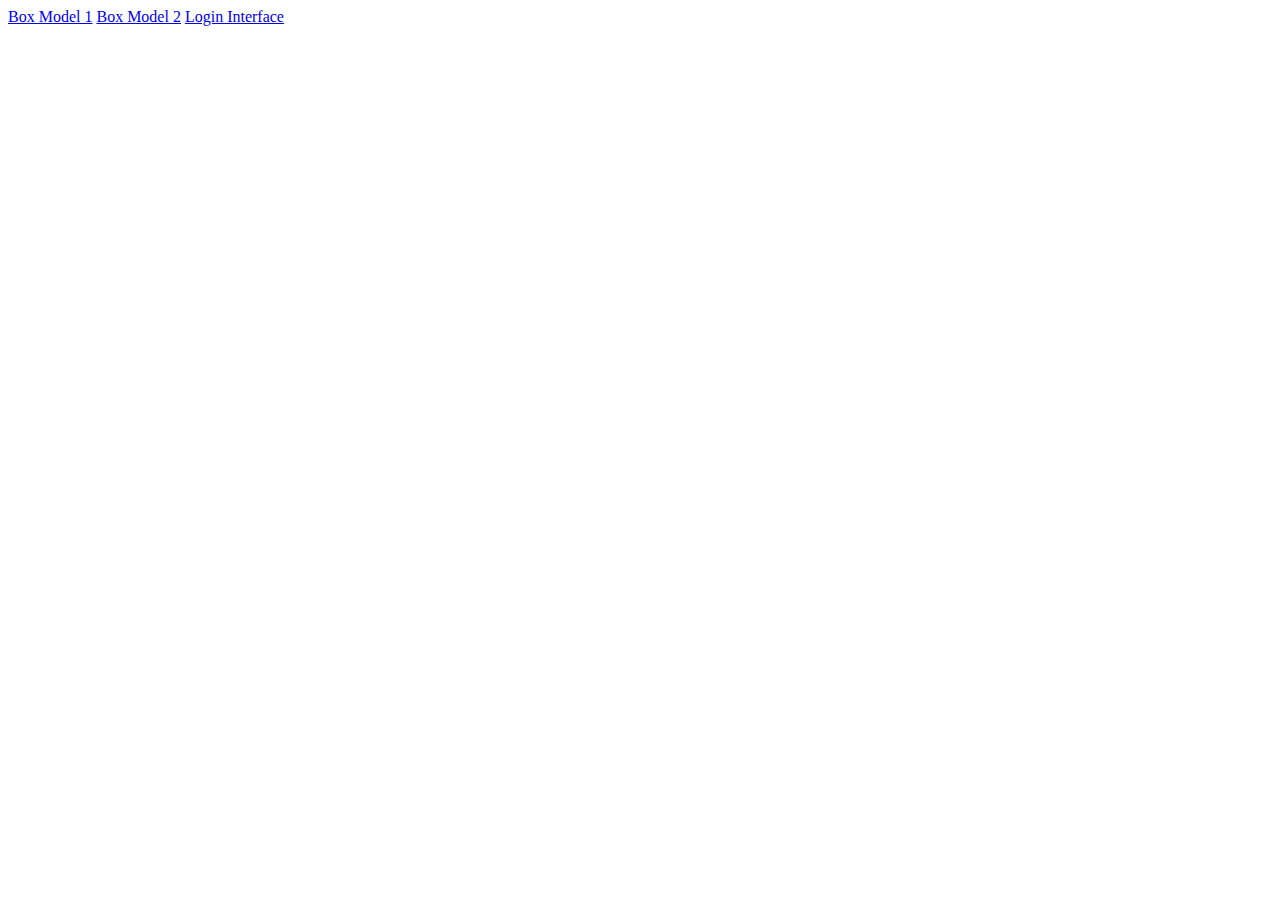
==== index.html @ d6343aa0 "Added Login Interface, as well as vreated links in index.html" ====
<!DOCTYPE html>
<html lang="en">

<!-- ----------------------------------------------------------------- -->
<!-- ----------------------------------------------------------------- -->
<!-- ----------------------------------------------------------------- -->
<head> <!-- header begins here -->
  <meta charset="utf-8">
  <meta name="viewport" content="width=device-width, initial-scale=1">
  <meta name="description" content="">
  <meta name="author" content="">

  <script type="text/javascript" src="./js/header-functions.js"></script>

</head> <!-- header ends here -->
<!-- ----------------------------------------------------------------- -->
<!-- ----------------------------------------------------------------- -->
<!-- ----------------------------------------------------------------- -->
<!-- ---------------------------------------------------------------------------------- -->
<!-- ---------------------------------------------------------------------------------- -->
<!-- ---------------------------------------------------------------------------------- -->
<body> <!-- body begins here -->


<a href="./box-model1.html" target="_blank">Box Model 1</a>
<a href="./box-model2.html" target="_blank">Box Model 2</a>
<a href="./login-interface.html" target="_blank">Login Interface</a>


  <!-- ====================================================== -->
  <!-- ====================================================== -->
  <footer>
    <!-- footer of page begins here -->
    <script type="text/javascript" src="./js/footer-functions.js"></script>
  </footer> <!-- footer of page ends here -->
  <!-- ====================================================== -->
  <!-- ====================================================== -->

</body>
<!-- ---------------------------------------------------------------------------------- -->
<!-- ---------------------------------------------------------------------------------- -->
<!-- ---------------------------------------------------------------------------------- -->

</html>
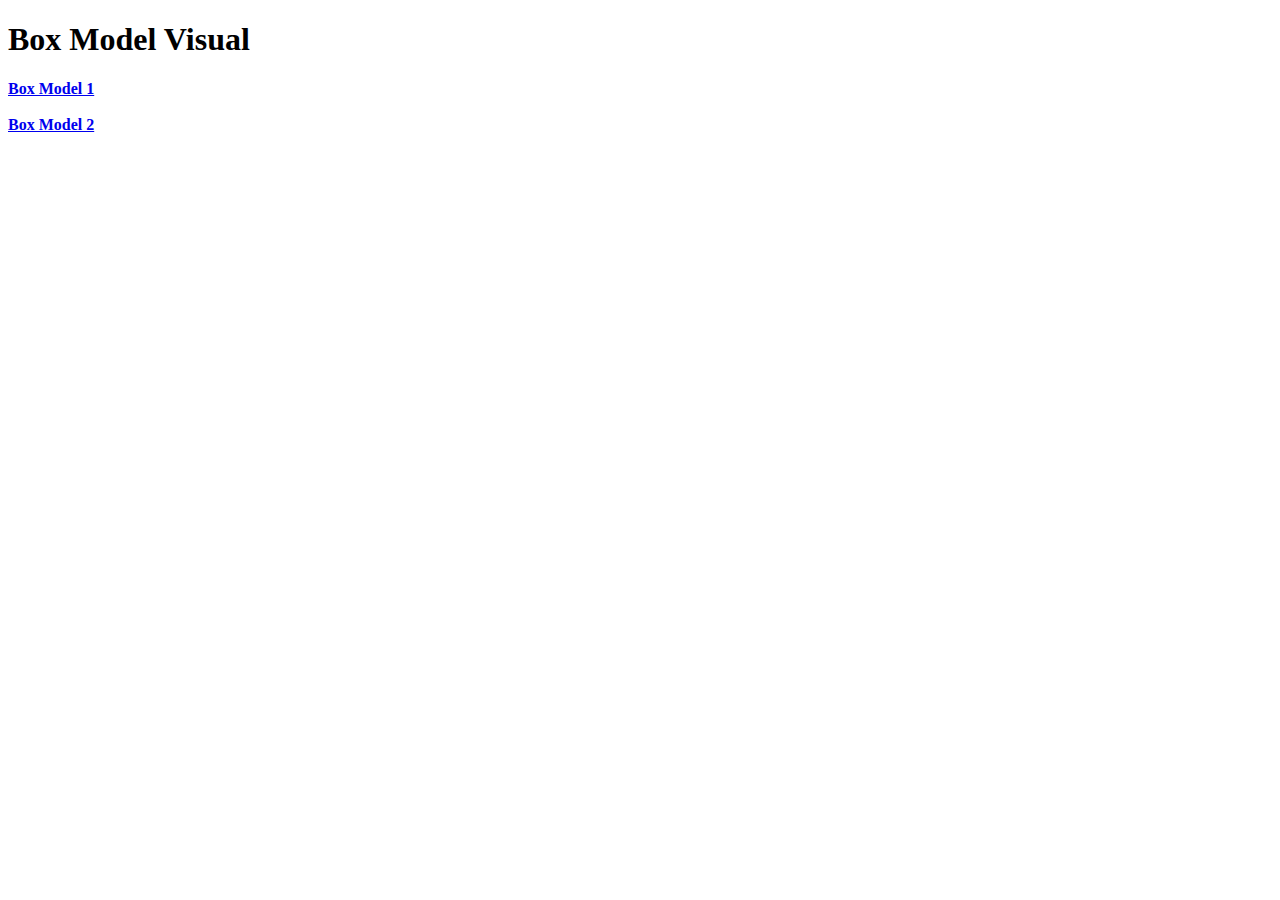
==== commit 654f2de8: "Merge a3a2c297a3e87392258f42f468367522d003b799 into 654ac9b1dbf369e8287fc5060648215750141ca2" ====
--- a/index.html
+++ b/index.html
@@ -1,44 +1,16 @@
 <!DOCTYPE html>
 <html lang="en">
+  <head>
+    <meta charset="utf-8">
+    <title>Box Model Visual</title>
+</head>
+<body>
+    <h1><Strong>Box Model Visual</Strong></h1>
 
-<!-- ----------------------------------------------------------------- -->
-<!-- ----------------------------------------------------------------- -->
-<!-- ----------------------------------------------------------------- -->
-<head> <!-- header begins here -->
-  <meta charset="utf-8">
-  <meta name="viewport" content="width=device-width, initial-scale=1">
-  <meta name="description" content="">
-  <meta name="author" content="">
-
-  <script type="text/javascript" src="./js/header-functions.js"></script>
-
-</head> <!-- header ends here -->
-<!-- ----------------------------------------------------------------- -->
-<!-- ----------------------------------------------------------------- -->
-<!-- ----------------------------------------------------------------- -->
-<!-- ---------------------------------------------------------------------------------- -->
-<!-- ---------------------------------------------------------------------------------- -->
-<!-- ---------------------------------------------------------------------------------- -->
-<body> <!-- body begins here -->
-
-
-<a href="./box-model1.html" target="_blank">Box Model 1</a>
-<a href="./box-model2.html" target="_blank">Box Model 2</a>
-<a href="./login-interface.html" target="_blank">Login Interface</a>
-
-
-  <!-- ====================================================== -->
-  <!-- ====================================================== -->
-  <footer>
-    <!-- footer of page begins here -->
-    <script type="text/javascript" src="./js/footer-functions.js"></script>
-  </footer> <!-- footer of page ends here -->
-  <!-- ====================================================== -->
-  <!-- ====================================================== -->
-
+    <li><a href="file:///C:/Users/julie/dev/exercise.html_day-2-exercises/box-model1.html"><b>Box Model 1</b></a></li>
+    <br/><li><a href="file:///C:/Users/julie/dev/exercise.html_day-2-exercises/box-model2.html"><b>Box Model 2</b></a></li>
 </body>
-<!-- ---------------------------------------------------------------------------------- -->
-<!-- ---------------------------------------------------------------------------------- -->
-<!-- ---------------------------------------------------------------------------------- -->
-
-</html>+</html>
+  
+  
+ 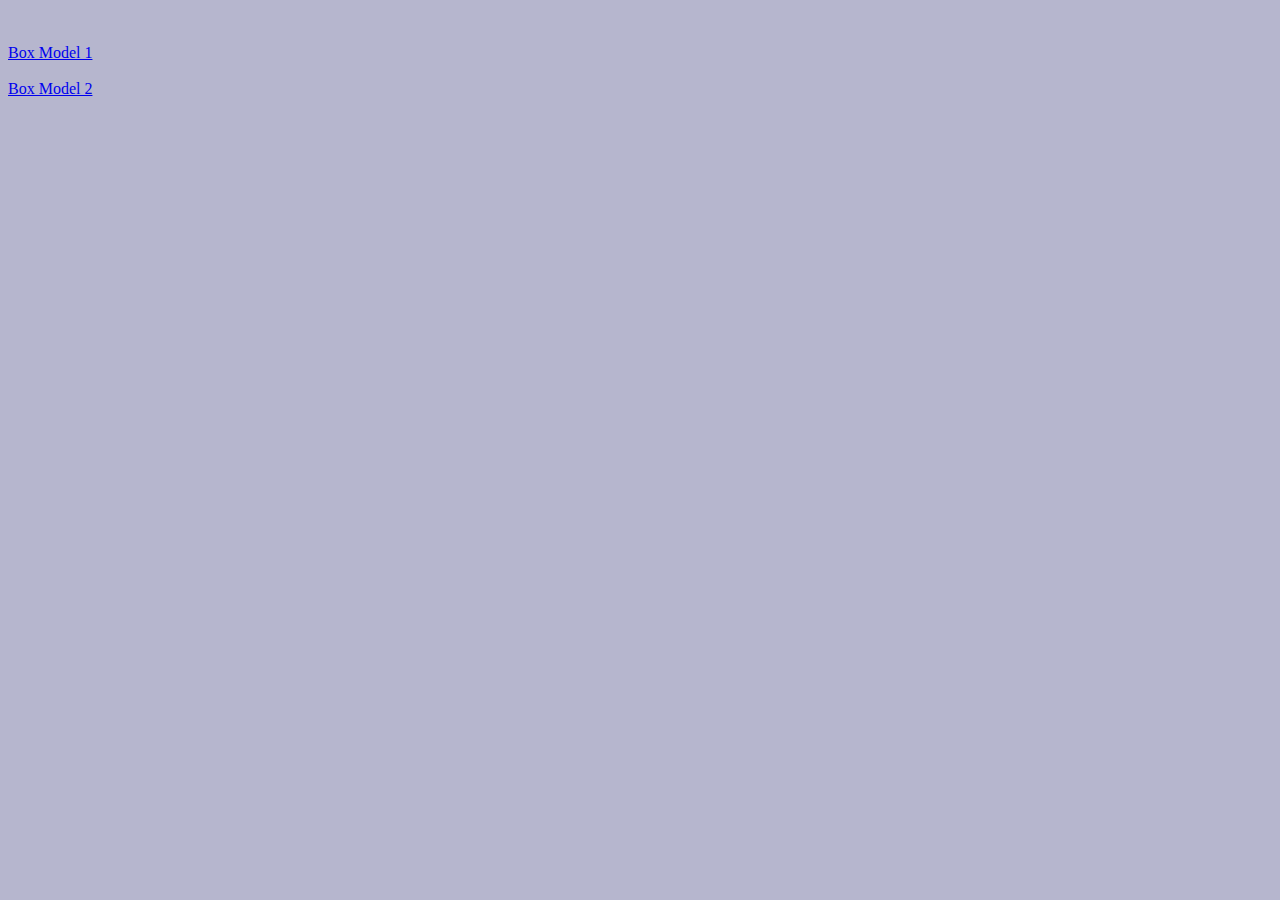
==== commit 8266ba99: "Merge be44ec0f46acde447cacb8cf30b847059a9472c7 into 654ac9b1dbf369e8287fc5060648215750141ca2" ====
--- a/index.html
+++ b/index.html
@@ -1,16 +1,59 @@
 <!DOCTYPE html>
 <html lang="en">
-  <head>
-    <meta charset="utf-8">
-    <title>Box Model Visual</title>
-</head>
-<body>
-    <h1><Strong>Box Model Visual</Strong></h1>
 
-    <li><a href="file:///C:/Users/julie/dev/exercise.html_day-2-exercises/box-model1.html"><b>Box Model 1</b></a></li>
-    <br/><li><a href="file:///C:/Users/julie/dev/exercise.html_day-2-exercises/box-model2.html"><b>Box Model 2</b></a></li>
+<!-- ----------------------------------------------------------------- -->
+<!-- ----------------------------------------------------------------- -->
+<!-- ----------------------------------------------------------------- -->
+<head> <!-- header begins here -->
+  <meta charset="utf-8">
+  <meta name="viewport" content="width=device-width, initial-scale=1">
+  <meta name="description" content="">
+  <meta name="author" content="">
+
+  <link href="./css/style.css" rel="stylesheet">
+  <script type="text/javascript" src="./js/header-functions.js"></script>
+
+</head> <!-- header ends here -->
+<!-- ----------------------------------------------------------------- -->
+<!-- ----------------------------------------------------------------- -->
+<!-- ----------------------------------------------------------------- -->
+
+
+
+
+
+
+
+
+
+
+
+
+<!-- ---------------------------------------------------------------------------------- -->
+<!-- ---------------------------------------------------------------------------------- -->
+<!-- ---------------------------------------------------------------------------------- -->
+<body> <!-- body begins here -->
+
+
+  <!--The quickest of brown foxes.-->
+<br></br>
+  <a href="./box-model1.html">Box Model 1</a>
+  <br></br>
+  <a href="./box-model2.html">Box Model 2</a>
+
+
+  <!-- ====================================================== -->
+  <!-- ====================================================== -->
+  <footer>
+    <!-- footer of page begins here -->
+    <script type="text/javascript" src="./js/footer-functions.js"></script>
+  </footer> <!-- footer of page ends here -->
+  <!-- ====================================================== -->
+  <!-- ====================================================== -->
+
 </body>
-</html>
-  
-  
- +<!-- ---------------------------------------------------------------------------------- -->
+<!-- ---------------------------------------------------------------------------------- -->
+<!-- ---------------------------------------------------------------------------------- -->
+
+</html>--- a/css/style.css
+++ b/css/style.css
@@ -0,0 +1,9 @@
+body {
+    background-color: rgb(182, 182, 206);
+}
+
+
+object {
+    height: 100vh;
+    width: 100vh;
+}
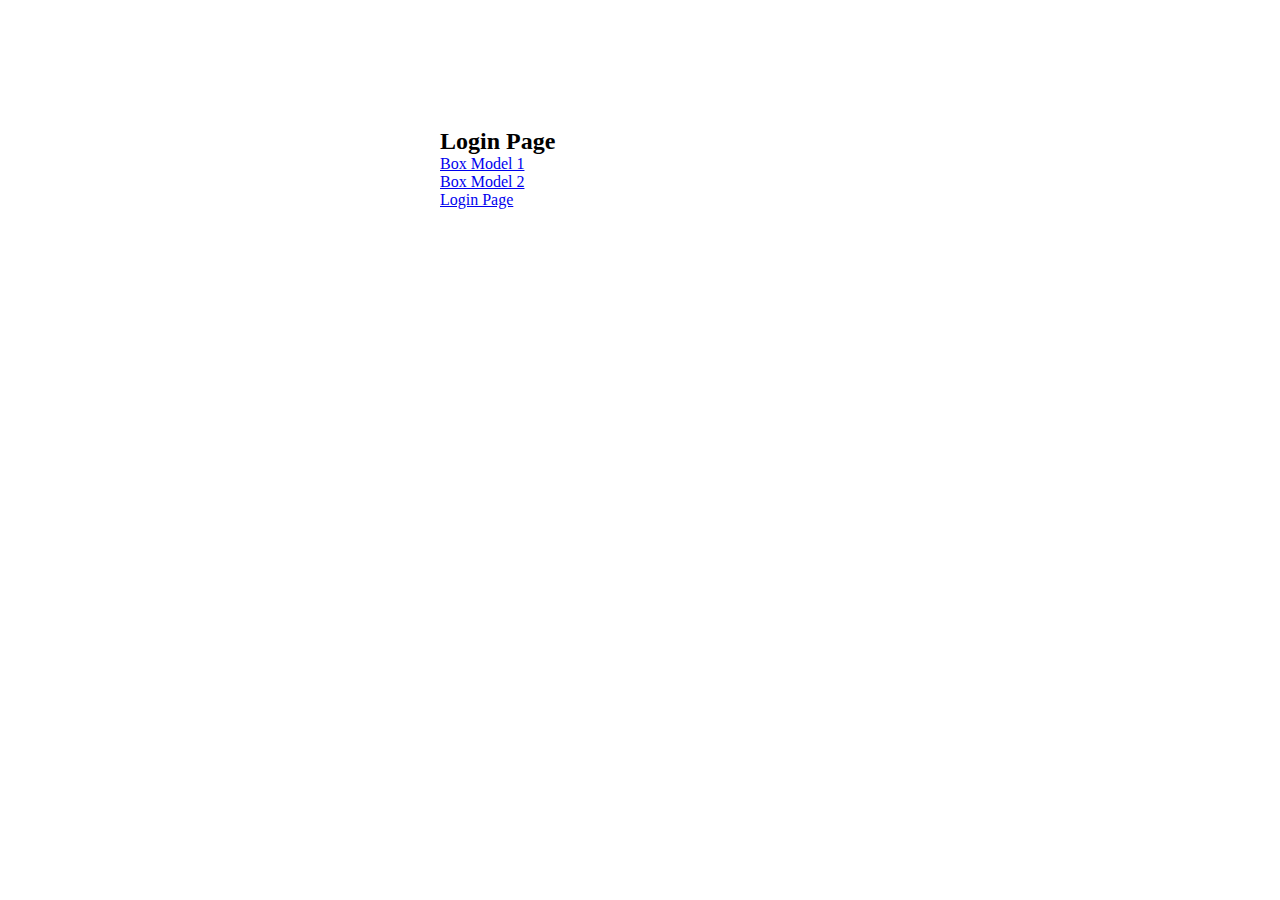
==== commit 6f18b23d: "Merge b9b3ffe5d1e01f83e0facea8f0369ad3a845c0ef into 654ac9b1dbf369e8287fc5060648215750141ca2" ====
--- a/index.html
+++ b/index.html
@@ -4,7 +4,9 @@
 <!-- ----------------------------------------------------------------- -->
 <!-- ----------------------------------------------------------------- -->
 <!-- ----------------------------------------------------------------- -->
-<head> <!-- header begins here -->
+
+<head>
+  <!-- header begins here -->
   <meta charset="utf-8">
   <meta name="viewport" content="width=device-width, initial-scale=1">
   <meta name="description" content="">
@@ -32,14 +34,17 @@
 <!-- ---------------------------------------------------------------------------------- -->
 <!-- ---------------------------------------------------------------------------------- -->
 <!-- ---------------------------------------------------------------------------------- -->
-<body> <!-- body begins here -->
 
+<body>
+  <!-- body begins here -->
 
-  <!--The quickest of brown foxes.-->
-<br></br>
-  <a href="./box-model1.html">Box Model 1</a>
-  <br></br>
-  <a href="./box-model2.html">Box Model 2</a>
+  <div class="container">
+    <h2>Login Page</h2>
+    <a href="box-model1.html"> Box Model 1</a>
+    <br><a href="box-model2.html"> Box Model 2</a>
+    <br><a href="login_page.html"> Login Page</a>
+  </div>
+
 
 
   <!-- ====================================================== -->
--- a/css/style.css
+++ b/css/style.css
@@ -1,9 +1,70 @@
-body {
-    background-color: rgb(182, 182, 206);
+@import url('https://fonts.googleapis.com/css2?family=Poppins:ital,wght@0,100;0,200;0,300;0,400;0,500;0,600;1,100;1,200;1,300;1,400;1,500&display=swap');
+
+* {
+    margin: 0;
+    padding: 0;
+    box-sizing: border-box;
 }
 
+.container {
+    top: 0;
+    bottom: 0;
+    margin: 10% auto;
+    width: 400px;
+    height: 600px;
+    position: relative;
+}
 
-object {
-    height: 100vh;
-    width: 100vh;
+img {
+    position: absolute;
+    width: 200px;
+    height: 200px;
+    margin: -120px 50px 0 120px;
 }
+
+.inputs {
+    background-color: rgb(187, 187, 187);
+    width: 450px;
+    height: 500px;
+    display: flex;
+    justify-content: center;
+    align-items: center;
+    flex-direction: column;
+    border: 2px solid  #63EFFF;
+    border-radius: 20px;
+    box-shadow: 20px 30px 30px rgb(187, 187, 187);
+    font-family: 'Poppins', sans-serif;
+}
+
+input {
+    font-size: 30px;
+    font-size: 200;
+    margin: 20px 0;
+    padding: 5px;
+    border-radius: 200px;
+    border: 1px solid #63EFFF;
+    text-align: center;
+}
+
+.btn {
+    width: 75%;
+    background-color: #63EFFF;
+    border: 1px solid rgb(112, 112, 112);
+    padding: 0;
+    color: white;
+    font-family: 'Poppins', sans-serif;
+}
+
+.btn:hover {
+    background-color:white;
+    border: 1px solid  #63EFFF;
+    color: rgb(112, 112, 112);
+}
+
+h1 {
+    margin-bottom: 10px;
+    font-size: 40px;
+    font-weight: 100;
+    color:#63EFFF;
+    font-family: 'Poppins', sans-serif;
+}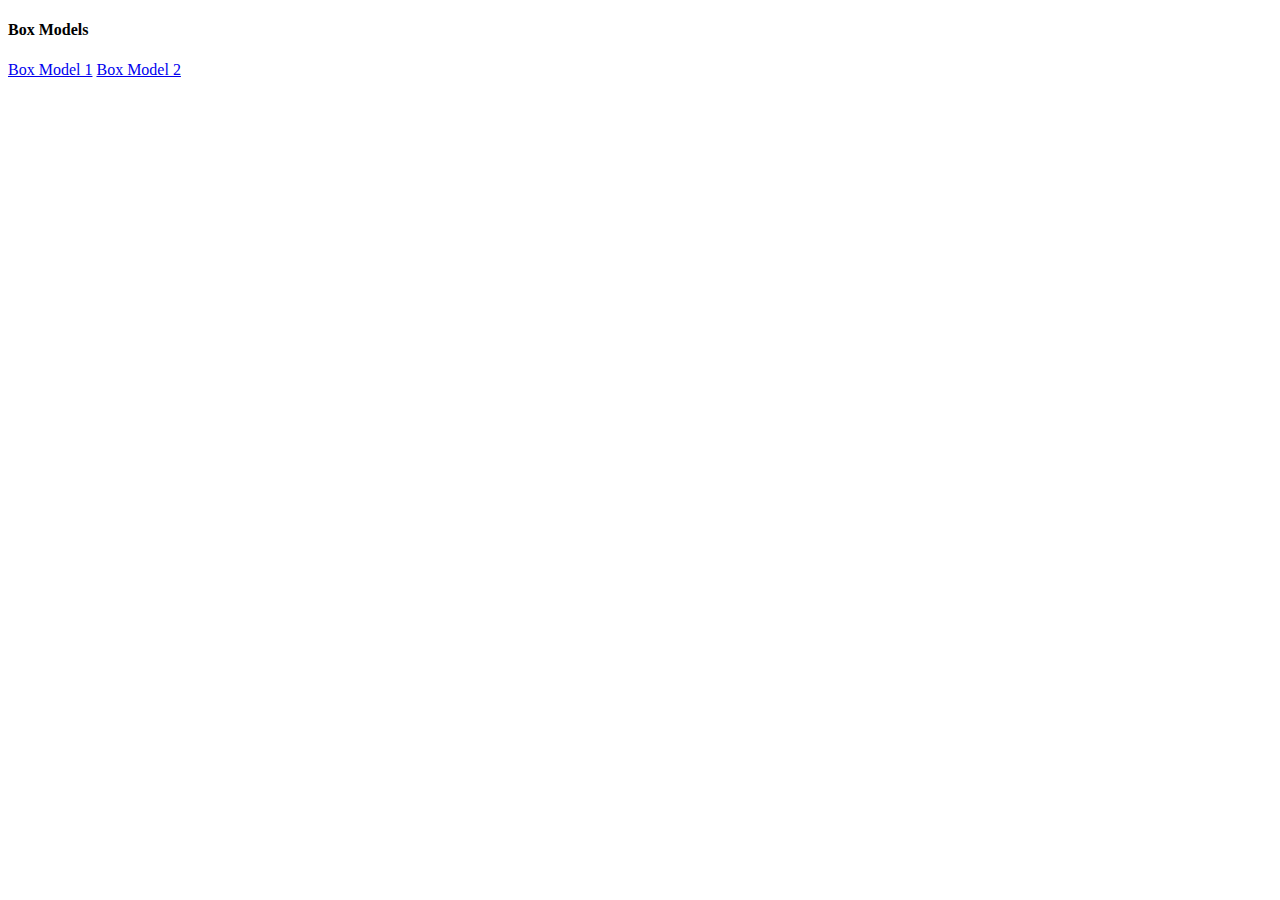
==== commit 3ebd500c: "I have added changes" ====
--- a/index.html
+++ b/index.html
@@ -1,64 +1,34 @@
 <!DOCTYPE html>
 <html lang="en">
 
-<!-- ----------------------------------------------------------------- -->
-<!-- ----------------------------------------------------------------- -->
-<!-- ----------------------------------------------------------------- -->
-
-<head>
-  <!-- header begins here -->
+<head> <!-- header begins here -->
   <meta charset="utf-8">
   <meta name="viewport" content="width=device-width, initial-scale=1">
   <meta name="description" content="">
   <meta name="author" content="">
 
+  <title>Box Model Links</title>
+
   <link href="./css/style.css" rel="stylesheet">
   <script type="text/javascript" src="./js/header-functions.js"></script>
 
 </head> <!-- header ends here -->
-<!-- ----------------------------------------------------------------- -->
-<!-- ----------------------------------------------------------------- -->
-<!-- ----------------------------------------------------------------- -->
+
+<body> <!-- body begins here -->
+
+  <h4>Box Models</h4>
+    <a href="box-model1.html">Box Model 1</a>
+    <a href="box-model2.html">Box Model 2</a>
 
 
 
 
-
-
-
-
-
-
-
-
-<!-- ---------------------------------------------------------------------------------- -->
-<!-- ---------------------------------------------------------------------------------- -->
-<!-- ---------------------------------------------------------------------------------- -->
-
-<body>
-  <!-- body begins here -->
-
-  <div class="container">
-    <h2>Login Page</h2>
-    <a href="box-model1.html"> Box Model 1</a>
-    <br><a href="box-model2.html"> Box Model 2</a>
-    <br><a href="login_page.html"> Login Page</a>
-  </div>
-
-
-
-  <!-- ====================================================== -->
-  <!-- ====================================================== -->
   <footer>
     <!-- footer of page begins here -->
     <script type="text/javascript" src="./js/footer-functions.js"></script>
   </footer> <!-- footer of page ends here -->
-  <!-- ====================================================== -->
-  <!-- ====================================================== -->
 
 </body>
-<!-- ---------------------------------------------------------------------------------- -->
-<!-- ---------------------------------------------------------------------------------- -->
-<!-- ---------------------------------------------------------------------------------- -->
+
 
 </html>--- a/css/style.css
+++ b/css/style.css
@@ -1,70 +1,9 @@
-@import url('https://fonts.googleapis.com/css2?family=Poppins:ital,wght@0,100;0,200;0,300;0,400;0,500;0,600;1,100;1,200;1,300;1,400;1,500&display=swap');
-
-* {
-    margin: 0;
-    padding: 0;
-    box-sizing: border-box;
+body {
+    background-color: white;
 }
 
-.container {
-    top: 0;
-    bottom: 0;
-    margin: 10% auto;
-    width: 400px;
-    height: 600px;
-    position: relative;
+
+object {
+    height: 100vh;
+    width: 100vh;
 }
-
-img {
-    position: absolute;
-    width: 200px;
-    height: 200px;
-    margin: -120px 50px 0 120px;
-}
-
-.inputs {
-    background-color: rgb(187, 187, 187);
-    width: 450px;
-    height: 500px;
-    display: flex;
-    justify-content: center;
-    align-items: center;
-    flex-direction: column;
-    border: 2px solid  #63EFFF;
-    border-radius: 20px;
-    box-shadow: 20px 30px 30px rgb(187, 187, 187);
-    font-family: 'Poppins', sans-serif;
-}
-
-input {
-    font-size: 30px;
-    font-size: 200;
-    margin: 20px 0;
-    padding: 5px;
-    border-radius: 200px;
-    border: 1px solid #63EFFF;
-    text-align: center;
-}
-
-.btn {
-    width: 75%;
-    background-color: #63EFFF;
-    border: 1px solid rgb(112, 112, 112);
-    padding: 0;
-    color: white;
-    font-family: 'Poppins', sans-serif;
-}
-
-.btn:hover {
-    background-color:white;
-    border: 1px solid  #63EFFF;
-    color: rgb(112, 112, 112);
-}
-
-h1 {
-    margin-bottom: 10px;
-    font-size: 40px;
-    font-weight: 100;
-    color:#63EFFF;
-    font-family: 'Poppins', sans-serif;
-}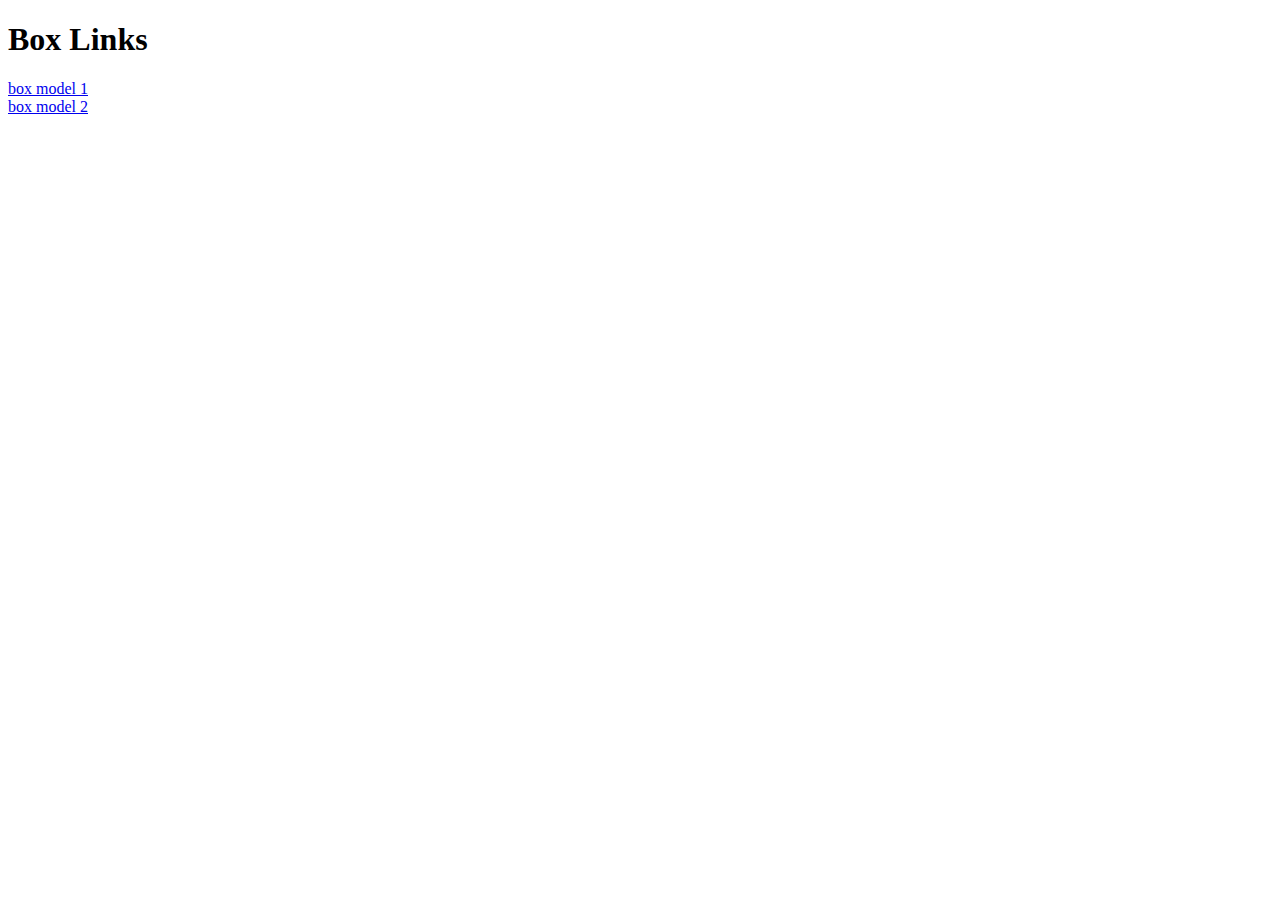
==== commit 357cc10a: "Merge 3cd432bb026cd921ff89a8fdb836697e9e0dad6b into 0fe83d6a29ab3cbc03d4dfb4ae376e51cc2a5fa3" ====
--- a/index.html
+++ b/index.html
@@ -1,34 +1,64 @@
 <!DOCTYPE html>
 <html lang="en">
 
+<!-- ----------------------------------------------------------------- -->
+<!-- ----------------------------------------------------------------- -->
+<!-- ----------------------------------------------------------------- -->
 <head> <!-- header begins here -->
   <meta charset="utf-8">
   <meta name="viewport" content="width=device-width, initial-scale=1">
   <meta name="description" content="">
   <meta name="author" content="">
 
-  <title>Box Model Links</title>
-
   <link href="./css/style.css" rel="stylesheet">
   <script type="text/javascript" src="./js/header-functions.js"></script>
 
 </head> <!-- header ends here -->
-
-<body> <!-- body begins here -->
-
-  <h4>Box Models</h4>
-    <a href="box-model1.html">Box Model 1</a>
-    <a href="box-model2.html">Box Model 2</a>
+<!-- ----------------------------------------------------------------- -->
+<!-- ----------------------------------------------------------------- -->
+<!-- ----------------------------------------------------------------- -->
 
 
 
 
+
+
+
+
+
+
+
+
+<!-- ---------------------------------------------------------------------------------- -->
+<!-- ---------------------------------------------------------------------------------- -->
+<!-- ---------------------------------------------------------------------------------- -->
+<body> <!-- body begins here -->
+
+
+  <h1>Box Links</h1>
+
+  
+  <a href="box-model1.html">box model 1</a> 
+  <br>
+  <a href="box-model2.html">box model 2</a>
+
+
+
+
+
+
+  <!-- ====================================================== -->
+  <!-- ====================================================== -->
   <footer>
     <!-- footer of page begins here -->
     <script type="text/javascript" src="./js/footer-functions.js"></script>
   </footer> <!-- footer of page ends here -->
+  <!-- ====================================================== -->
+  <!-- ====================================================== -->
 
 </body>
-
+<!-- ---------------------------------------------------------------------------------- -->
+<!-- ---------------------------------------------------------------------------------- -->
+<!-- ---------------------------------------------------------------------------------- -->
 
 </html>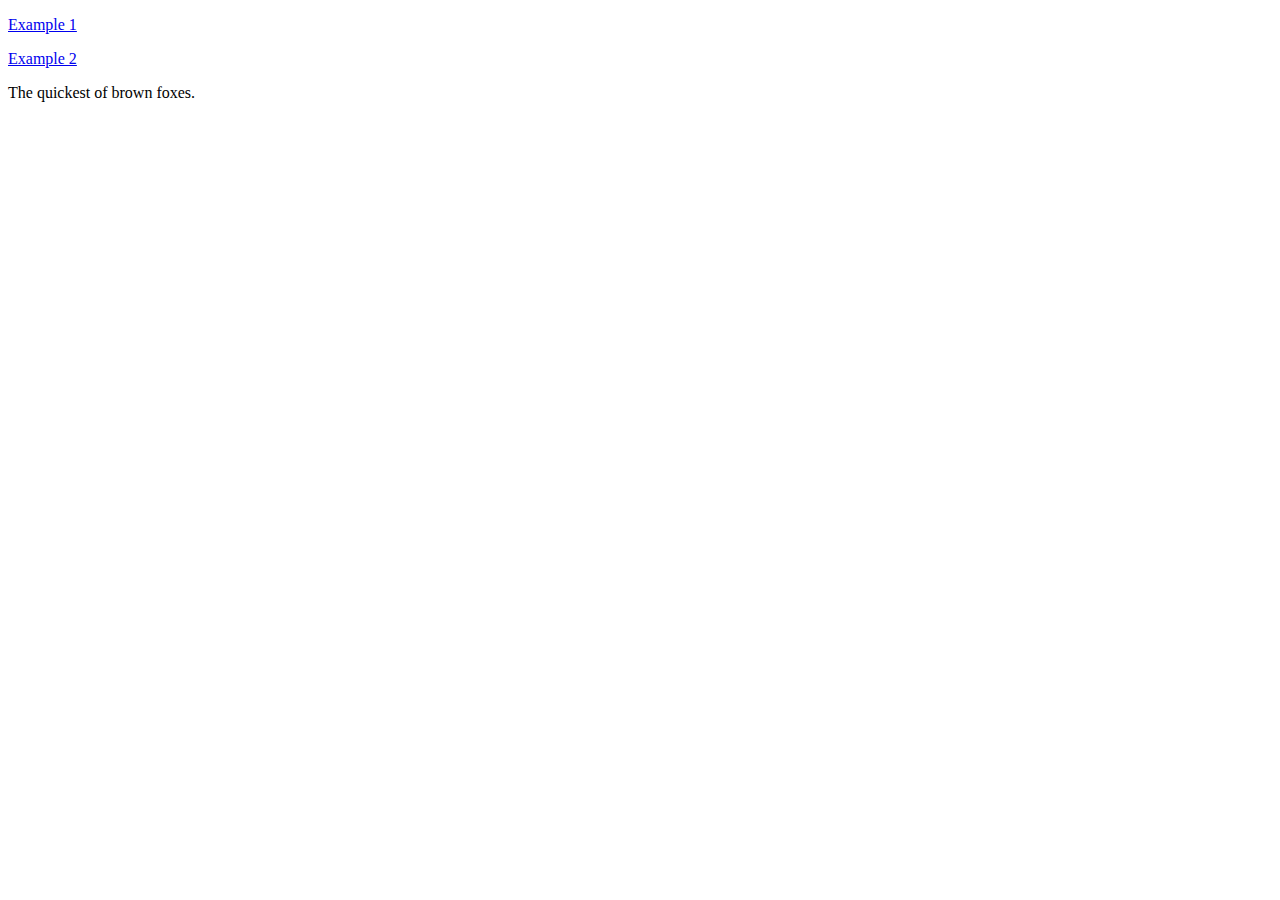
==== commit f66c31b2: "Merge 24d4a569a35178abf3fb13c5948616d3e457c2e9 into 0fe83d6a29ab3cbc03d4dfb4ae376e51cc2a5fa3" ====
--- a/index.html
+++ b/index.html
@@ -1,21 +1,39 @@
 <!DOCTYPE html>
+
 <html lang="en">
 
+
+
 <!-- ----------------------------------------------------------------- -->
+
 <!-- ----------------------------------------------------------------- -->
+
 <!-- ----------------------------------------------------------------- -->
+
 <head> <!-- header begins here -->
+
   <meta charset="utf-8">
+
   <meta name="viewport" content="width=device-width, initial-scale=1">
+
   <meta name="description" content="">
+
   <meta name="author" content="">
 
+
+
   <link href="./css/style.css" rel="stylesheet">
+
   <script type="text/javascript" src="./js/header-functions.js"></script>
 
+
+
 </head> <!-- header ends here -->
+
 <!-- ----------------------------------------------------------------- -->
+
 <!-- ----------------------------------------------------------------- -->
+
 <!-- ----------------------------------------------------------------- -->
 
 
@@ -29,18 +47,40 @@
 
 
 
+
+
+
+
+
+
+
+
+
+
+
+
+
 <!-- ---------------------------------------------------------------------------------- -->
+
 <!-- ---------------------------------------------------------------------------------- -->
+
 <!-- ---------------------------------------------------------------------------------- -->
+
 <body> <!-- body begins here -->
 
 
-  <h1>Box Links</h1>
 
-  
-  <a href="box-model1.html">box model 1</a> 
-  <br>
-  <a href="box-model2.html">box model 2</a>
+<p>
+<a href="box-model1.html" target="_blank">Example 1</a>
+</p>
+<p>
+    <a href="box-model2.html" target="_blank">Example 2</a>
+</p>
+
+  The quickest of brown foxes.
+
+
+
 
 
 
@@ -48,17 +88,32 @@
 
 
   <!-- ====================================================== -->
-  <!-- ====================================================== -->
-  <footer>
-    <!-- footer of page begins here -->
-    <script type="text/javascript" src="./js/footer-functions.js"></script>
-  </footer> <!-- footer of page ends here -->
-  <!-- ====================================================== -->
+
   <!-- ====================================================== -->
 
+  <footer>
+
+    <!-- footer of page begins here -->
+
+    <script type="text/javascript" src="./js/footer-functions.js"></script>
+
+  </footer> <!-- footer of page ends here -->
+
+  <!-- ====================================================== -->
+
+  <!-- ====================================================== -->
+
+
+
 </body>
-<!-- ---------------------------------------------------------------------------------- -->
-<!-- ---------------------------------------------------------------------------------- -->
+
 <!-- ---------------------------------------------------------------------------------- -->
 
-</html>+<!-- ---------------------------------------------------------------------------------- -->
+
+<!-- ---------------------------------------------------------------------------------- -->
+
+
+
+</html>
+
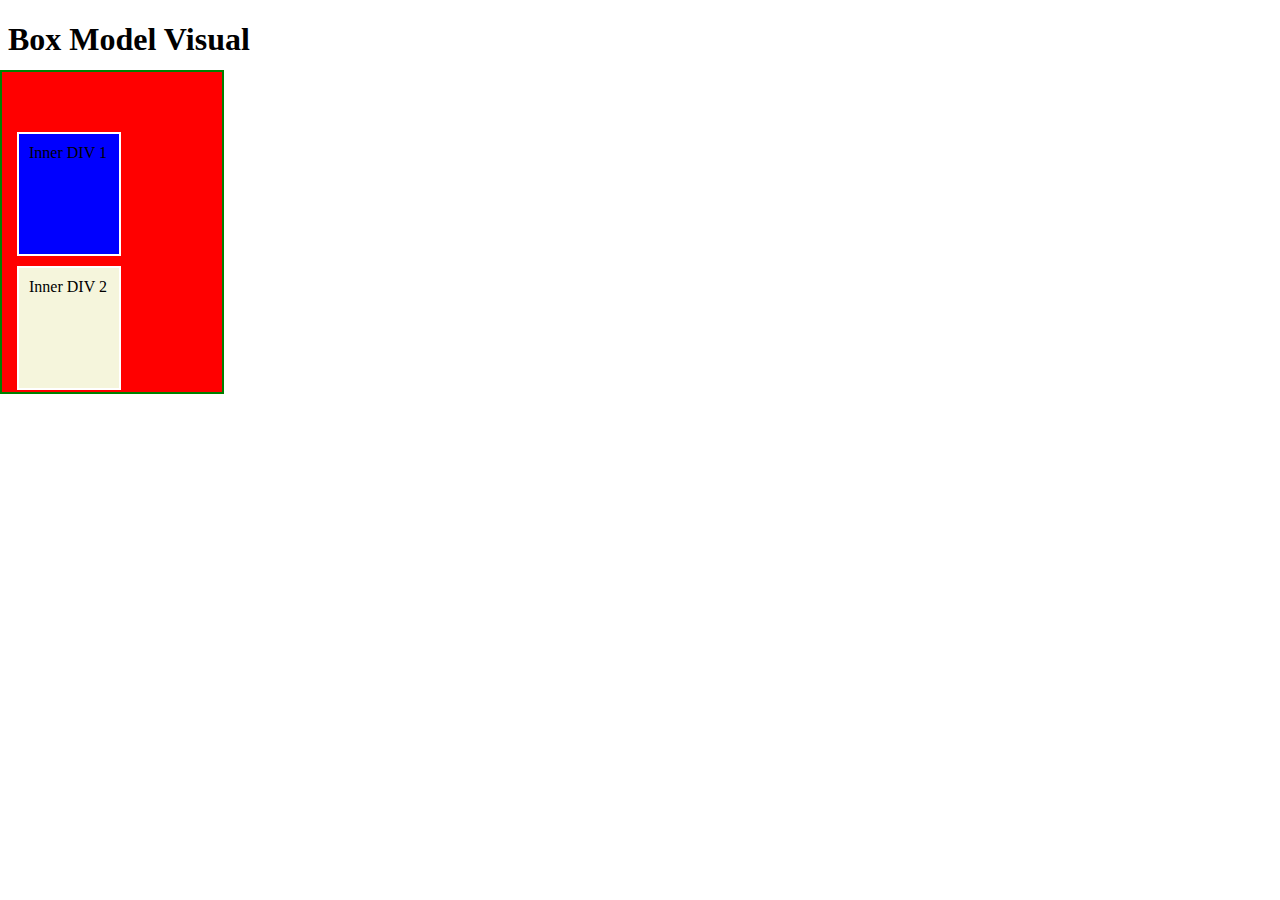
==== commit e8baf8ca: "Merge 4feed02320c2fb8e790b4b4b71b7a4c0e3e06217 into 0fe83d6a29ab3cbc03d4dfb4ae376e51cc2a5fa3" ====
--- a/index.html
+++ b/index.html
@@ -1,119 +1,58 @@
 <!DOCTYPE html>
-
 <html lang="en">
-
-
-
-<!-- ----------------------------------------------------------------- -->
-
-<!-- ----------------------------------------------------------------- -->
-
-<!-- ----------------------------------------------------------------- -->
-
 <head> <!-- header begins here -->
-
   <meta charset="utf-8">
-
   <meta name="viewport" content="width=device-width, initial-scale=1">
-
   <meta name="description" content="">
-
   <meta name="author" content="">
-
-
-
-  <link href="./css/style.css" rel="stylesheet">
 
   <script type="text/javascript" src="./js/header-functions.js"></script>
 
+</head> <!-- header ends here -->
+<body> <!-- body begins here -->
+  <h1>Box Model Visual</h1>
+    <div style="
+            top: 70px;
+            left: 0;
+            position: absolute;
+            width:200px;
+            height:300px;
+            background-color: red;
+            padding: 10px;
+            border: 2px solid green;
+            margin: 0;">
+        <div id="innerdiv1" style="
+                top: 50px;
+                left: 5px;
+                position: relative;
+                width:80px;
+                height:100px;
+                background-color: blue;
+                padding: 10px;
+                border: 2px solid white;
+                margin: 0;">
+            Inner DIV 1
+        </div>
 
-
-</head> <!-- header ends here -->
-
-<!-- ----------------------------------------------------------------- -->
-
-<!-- ----------------------------------------------------------------- -->
-
-<!-- ----------------------------------------------------------------- -->
-
-
-
-
-
-
-
-
-
-
-
-
-
-
-
-
-
-
-
-
-
-
-
-
-
-<!-- ---------------------------------------------------------------------------------- -->
-
-<!-- ---------------------------------------------------------------------------------- -->
-
-<!-- ---------------------------------------------------------------------------------- -->
-
-<body> <!-- body begins here -->
-
-
-
-<p>
-<a href="box-model1.html" target="_blank">Example 1</a>
-</p>
-<p>
-    <a href="box-model2.html" target="_blank">Example 2</a>
-</p>
-
-  The quickest of brown foxes.
-
-
-
-
-
-
-
-
-
-  <!-- ====================================================== -->
-
-  <!-- ====================================================== -->
+        <div id="innerdiv2" style="
+            top: 60px;
+            left: 5px;
+            width:80px;
+            position: relative;
+            height:100px;
+            background-color: beige;
+            padding: 10px;
+            border: 2px solid white;
+            margin: 20;">
+            Inner DIV 2
+        </div>
+    </div>
 
   <footer>
-
     <!-- footer of page begins here -->
-
     <script type="text/javascript" src="./js/footer-functions.js"></script>
-
   </footer> <!-- footer of page ends here -->
-
-  <!-- ====================================================== -->
-
-  <!-- ====================================================== -->
-
-
 
 </body>
 
-<!-- ---------------------------------------------------------------------------------- -->
-
-<!-- ---------------------------------------------------------------------------------- -->
-
-<!-- ---------------------------------------------------------------------------------- -->
-
-
-
-</html>
-
+</html>